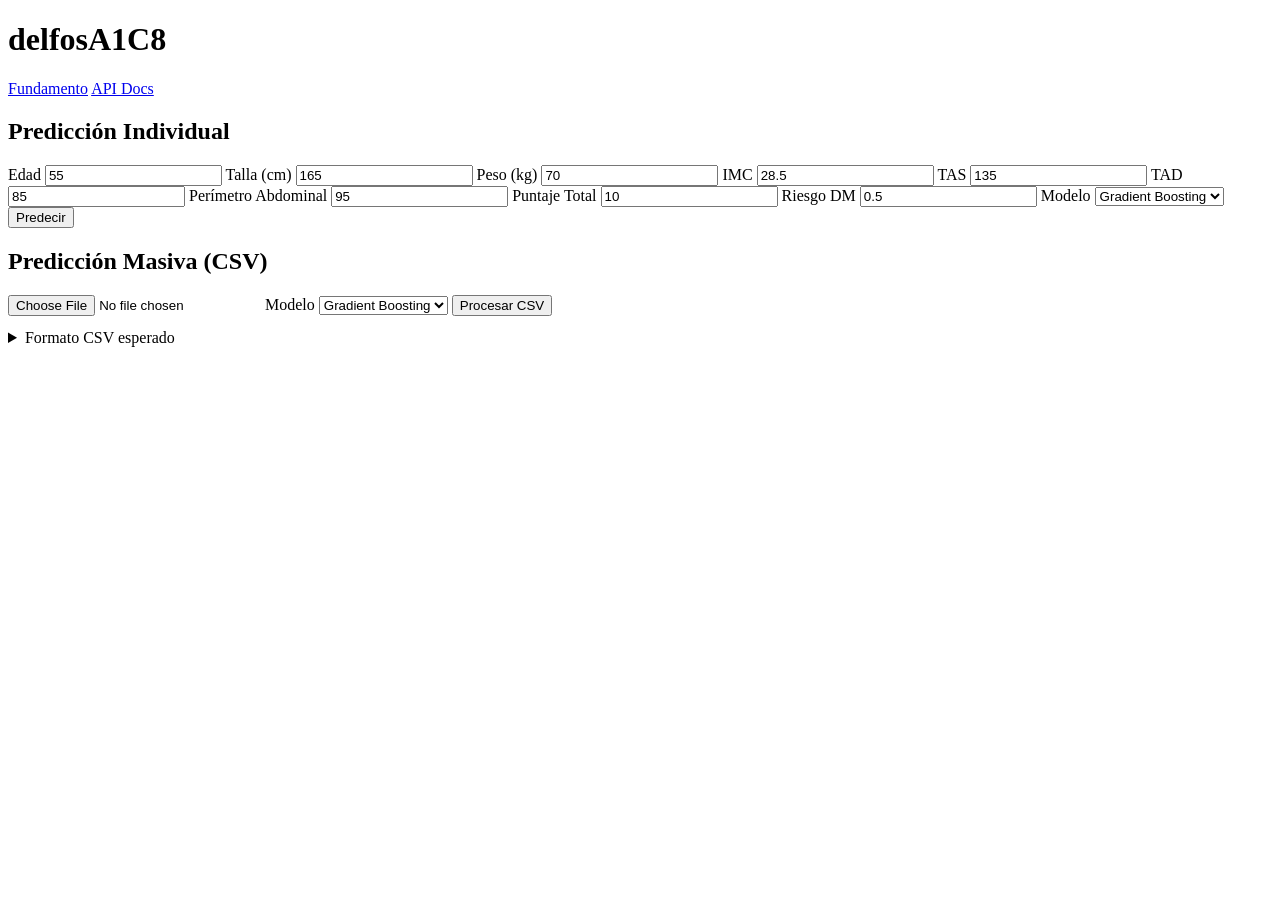
==== src/web/templates/index.html @ c947b8e2 "feat(fullstack): world-class biomarker webapp\n\n- FastAPI: multi-model selection, single and batch " ====
<!DOCTYPE html>
<html lang="es">
<head>
  <meta charset="UTF-8" />
  <meta name="viewport" content="width=device-width, initial-scale=1.0" />
  <title>delfosA1C8 - Predicción de Glucosa</title>
  <link rel="stylesheet" href="/static/styles.css" />
</head>
<body>
  <header>
    <h1>delfosA1C8</h1>
    <nav>
      <a href="/landing">Fundamento</a>
      <a href="/docs" target="_blank">API Docs</a>
    </nav>
  </header>

  <main>
    <section class="card">
      <h2>Predicción Individual</h2>
      <form id="single-form">
        <div class="grid">
          <label>Edad <input type="number" step="0.1" name="edad" value="55" required /></label>
          <label>Talla (cm) <input type="number" step="0.1" name="talla" value="165" required /></label>
          <label>Peso (kg) <input type="number" step="0.1" name="peso" value="70" required /></label>
          <label>IMC <input type="number" step="0.1" name="imc" value="28.5" required /></label>
          <label>TAS <input type="number" step="0.1" name="tas" value="135" required /></label>
          <label>TAD <input type="number" step="0.1" name="tad" value="85" required /></label>
          <label>Perímetro Abdominal <input type="number" step="0.1" name="perimetro_abdominal" value="95" required /></label>
          <label>Puntaje Total <input type="number" step="0.1" name="puntaje_total" value="10" required /></label>
          <label>Riesgo DM <input type="number" step="0.01" name="riesgo_dm" value="0.5" required /></label>
          <label>Modelo
            <select name="model">
              <option value="gradient_boosting" selected>Gradient Boosting</option>
              <option value="random_forest">Random Forest</option>
              <option value="ridge_regression">Ridge</option>
              <option value="linear_regression">Linear</option>
            </select>
          </label>
        </div>
        <button type="submit">Predecir</button>
      </form>
      <pre id="single-result"></pre>
    </section>

    <section class="card">
      <h2>Predicción Masiva (CSV)</h2>
      <form id="batch-form">
        <input type="file" name="file" accept="text/csv" required />
        <label>Modelo
          <select name="model">
            <option value="gradient_boosting" selected>Gradient Boosting</option>
            <option value="random_forest">Random Forest</option>
            <option value="ridge_regression">Ridge</option>
            <option value="linear_regression">Linear</option>
          </select>
        </label>
        <button type="submit">Procesar CSV</button>
      </form>
      <pre id="batch-result"></pre>
      <details>
        <summary>Formato CSV esperado</summary>
        <code>edad,talla,peso,imc,tas,tad,perimetro_abdominal,puntaje_total,riesgo_dm</code>
      </details>
    </section>
  </main>

  <script>
    async function predictSingle(e){
      e.preventDefault();
      const form = e.target;
      const data = Object.fromEntries(new FormData(form));
      const model = data.model; delete data.model;
      const res = await fetch(`/api/v1/predict?model=${encodeURIComponent(model)}`, {
        method: 'POST', headers: {'Content-Type': 'application/json'}, body: JSON.stringify(data)
      });
      const json = await res.json();
      document.getElementById('single-result').textContent = JSON.stringify(json, null, 2);
    }

    async function predictBatch(e){
      e.preventDefault();
      const formData = new FormData(e.target);
      const model = formData.get('model');
      formData.delete('model');
      const res = await fetch(`/api/v1/predict/batch?model=${encodeURIComponent(model)}`, { method: 'POST', body: formData });
      const json = await res.json();
      document.getElementById('batch-result').textContent = JSON.stringify(json, null, 2);
    }

    document.getElementById('single-form').addEventListener('submit', predictSingle);
    document.getElementById('batch-form').addEventListener('submit', predictBatch);
  </script>
</body>
</html>
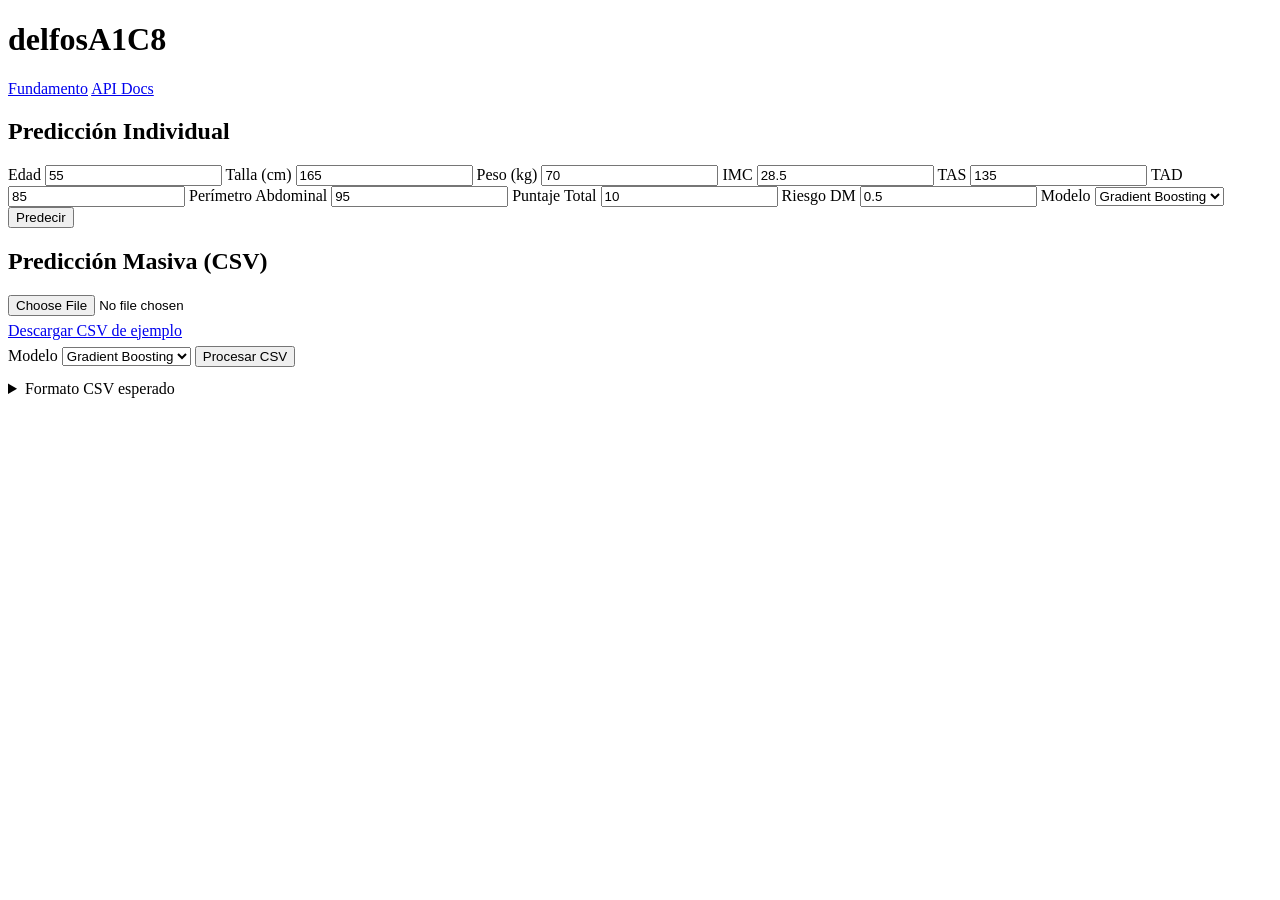
==== commit 8e1586eb: "feat(ui): add downloadable sample CSV and link from landing; improve landing CTA for data reales" ====
--- a/src/web/templates/index.html
+++ b/src/web/templates/index.html
@@ -47,6 +47,9 @@
       <h2>Predicción Masiva (CSV)</h2>
       <form id="batch-form">
         <input type="file" name="file" accept="text/csv" required />
+        <div style="margin:6px 0;">
+          <a href="/static/sample_batch.csv" download>Descargar CSV de ejemplo</a>
+        </div>
         <label>Modelo
           <select name="model">
             <option value="gradient_boosting" selected>Gradient Boosting</option>
